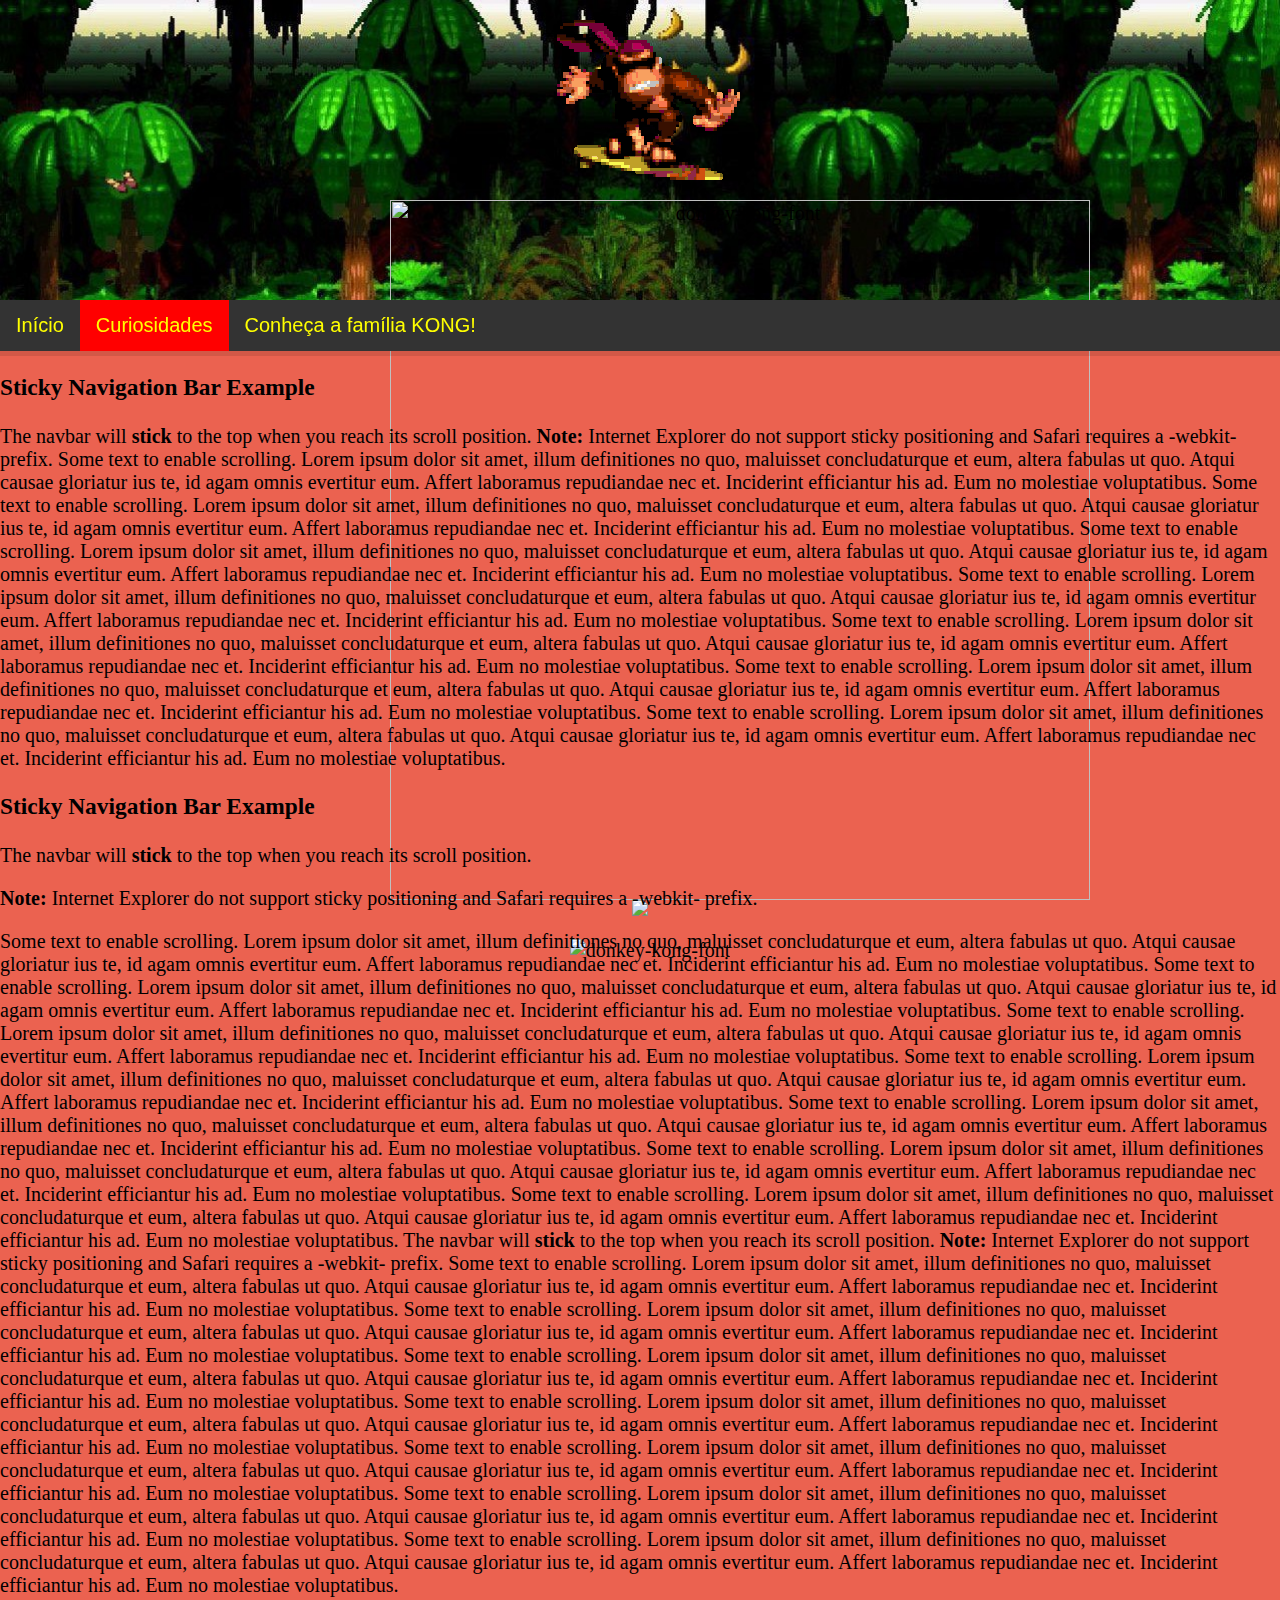
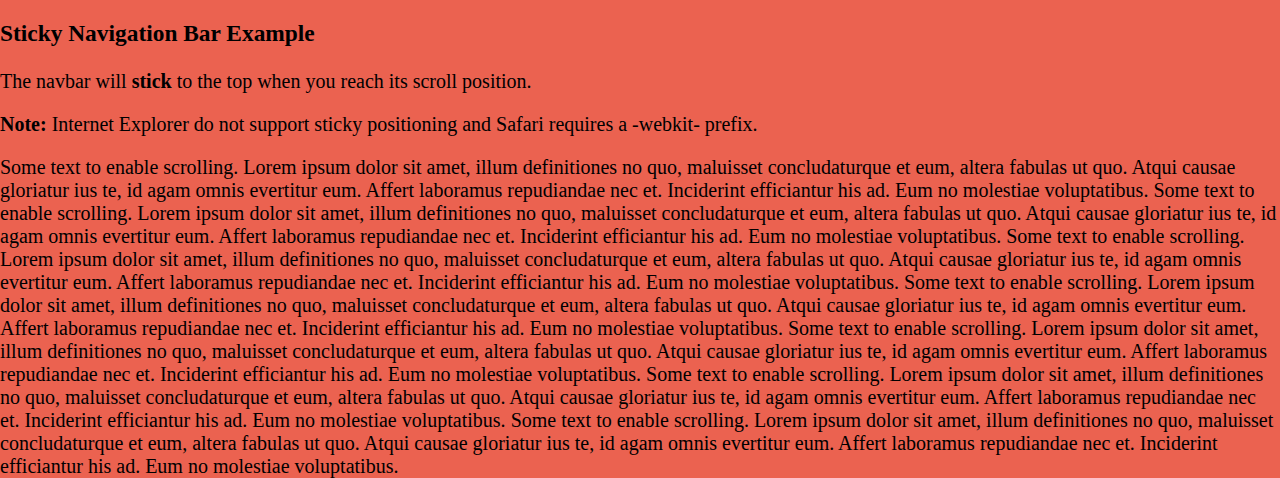
==== curiosidades.html @ 8a2493d9 "Versão domingo" ====
<!DOCKTYPE html>
<html>
<head>

    <meta charset="UTF-8">
    <meta name="viewport" content="width=device-width, initial-scale=1.0">
    <title>Curiosidades </title>
    <link rel="stylesheet" href="/style.css">
    <link rel="shortcut icon" href="img/image-removebg-preview.png" type="image/x-icon"> 
</head>
<body>
 <!-- Seção do topo com a imagem de fundo -->
    <div class="topo-com-fundo">
    <!-- Conteúdo dentro da seção do topo -->
        <img src="img/teste.gif">
        <img class="imagem-config1" src="https://fontmeme.com/permalink/230923/abc964d25b44b11c5df60673ed1a310f.png" alt="donkey-kong-font" right="100" width="700"></a>
        <img class="imagem-config2" src="https://giffiles.alphacoders.com/157/15792.gif"> 
        <br><br>
        <p1>
            <img class="imagem-config3" src="https://fontmeme.com/permalink/230923/7a49b5fcd8d0f47245af14d2fdb24485.png" alt="donkey-kong-font" border="0"></a>
        </p1>
    </div>

<!-- Restante do conteúdo da página -->
    <ul>
        <li><a href="index.html">Início</a></li>
        <li><a class="active" href="curiosidades.html">Curiosidades</a></li>
        <li><a href="familykong.html">Conheça a família KONG!</a></li>

    </ul>

</body>

<body>
    <h3>Sticky Navigation Bar Example</h3>
<p2>The navbar will <strong>stick</strong> to the top when you reach its scroll position.</p2>
<p3><strong>Note:</strong> Internet Explorer do not support sticky positioning and Safari requires a -webkit- prefix.</p3>
<p2>Some text to enable scrolling. Lorem ipsum dolor sit amet, illum definitiones no quo, maluisset concludaturque et eum, altera fabulas ut quo. Atqui causae gloriatur ius te, id agam omnis evertitur eum. Affert laboramus repudiandae nec et. Inciderint efficiantur his ad. Eum no molestiae voluptatibus.</p2>
<p2>Some text to enable scrolling. Lorem ipsum dolor sit amet, illum definitiones no quo, maluisset concludaturque et eum, altera fabulas ut quo. Atqui causae gloriatur ius te, id agam omnis evertitur eum. Affert laboramus repudiandae nec et. Inciderint efficiantur his ad. Eum no molestiae voluptatibus.</p2>
<p2>Some text to enable scrolling. Lorem ipsum dolor sit amet, illum definitiones no quo, maluisset concludaturque et eum, altera fabulas ut quo. Atqui causae gloriatur ius te, id agam omnis evertitur eum. Affert laboramus repudiandae nec et. Inciderint efficiantur his ad. Eum no molestiae voluptatibus.</p2>
<p2>Some text to enable scrolling. Lorem ipsum dolor sit amet, illum definitiones no quo, maluisset concludaturque et eum, altera fabulas ut quo. Atqui causae gloriatur ius te, id agam omnis evertitur eum. Affert laboramus repudiandae nec et. Inciderint efficiantur his ad. Eum no molestiae voluptatibus.</p2>
<p2>Some text to enable scrolling. Lorem ipsum dolor sit amet, illum definitiones no quo, maluisset concludaturque et eum, altera fabulas ut quo. Atqui causae gloriatur ius te, id agam omnis evertitur eum. Affert laboramus repudiandae nec et. Inciderint efficiantur his ad. Eum no molestiae voluptatibus.</p2>
<p2>Some text to enable scrolling. Lorem ipsum dolor sit amet, illum definitiones no quo, maluisset concludaturque et eum, altera fabulas ut quo. Atqui causae gloriatur ius te, id agam omnis evertitur eum. Affert laboramus repudiandae nec et. Inciderint efficiantur his ad. Eum no molestiae voluptatibus.</p2>
<p2>Some text to enable scrolling. Lorem ipsum dolor sit amet, illum definitiones no quo, maluisset concludaturque et eum, altera fabulas ut quo. Atqui causae gloriatur ius te, id agam omnis evertitur eum. Affert laboramus repudiandae nec et. Inciderint efficiantur his ad. Eum no molestiae voluptatibus.</p2>
<h3>Sticky Navigation Bar Example</h3>
<p2>The navbar will <strong>stick</strong> to the top when you reach its scroll position.</p>
<p2><strong>Note:</strong> Internet Explorer do not support sticky positioning and Safari requires a -webkit- prefix.</p>
<p2>Some text to enable scrolling. Lorem ipsum dolor sit amet, illum definitiones no quo, maluisset concludaturque et eum, altera fabulas ut quo. Atqui causae gloriatur ius te, id agam omnis evertitur eum. Affert laboramus repudiandae nec et. Inciderint efficiantur his ad. Eum no molestiae voluptatibus.</p2>
<p2>Some text to enable scrolling. Lorem ipsum dolor sit amet, illum definitiones no quo, maluisset concludaturque et eum, altera fabulas ut quo. Atqui causae gloriatur ius te, id agam omnis evertitur eum. Affert laboramus repudiandae nec et. Inciderint efficiantur his ad. Eum no molestiae voluptatibus.</p2>
<p2>Some text to enable scrolling. Lorem ipsum dolor sit amet, illum definitiones no quo, maluisset concludaturque et eum, altera fabulas ut quo. Atqui causae gloriatur ius te, id agam omnis evertitur eum. Affert laboramus repudiandae nec et. Inciderint efficiantur his ad. Eum no molestiae voluptatibus.</p2>
<p2>Some text to enable scrolling. Lorem ipsum dolor sit amet, illum definitiones no quo, maluisset concludaturque et eum, altera fabulas ut quo. Atqui causae gloriatur ius te, id agam omnis evertitur eum. Affert laboramus repudiandae nec et. Inciderint efficiantur his ad. Eum no molestiae voluptatibus.</p2>
<p2>Some text to enable scrolling. Lorem ipsum dolor sit amet, illum definitiones no quo, maluisset concludaturque et eum, altera fabulas ut quo. Atqui causae gloriatur ius te, id agam omnis evertitur eum. Affert laboramus repudiandae nec et. Inciderint efficiantur his ad. Eum no molestiae voluptatibus.</p2>
<p2>Some text to enable scrolling. Lorem ipsum dolor sit amet, illum definitiones no quo, maluisset concludaturque et eum, altera fabulas ut quo. Atqui causae gloriatur ius te, id agam omnis evertitur eum. Affert laboramus repudiandae nec et. Inciderint efficiantur his ad. Eum no molestiae voluptatibus.</p2>
<p2>Some text to enable scrolling. Lorem ipsum dolor sit amet, illum definitiones no quo, maluisset concludaturque et eum, altera fabulas ut quo. Atqui causae gloriatur ius te, id agam omnis evertitur eum. Affert laboramus repudiandae nec et. Inciderint efficiantur his ad. Eum no molestiae voluptatibus.</p2>
<p2>The navbar will <strong>stick</strong> to the top when you reach its scroll position.</p2>
<p3><strong>Note:</strong> Internet Explorer do not support sticky positioning and Safari requires a -webkit- prefix.</p3>
<p2>Some text to enable scrolling. Lorem ipsum dolor sit amet, illum definitiones no quo, maluisset concludaturque et eum, altera fabulas ut quo. Atqui causae gloriatur ius te, id agam omnis evertitur eum. Affert laboramus repudiandae nec et. Inciderint efficiantur his ad. Eum no molestiae voluptatibus.</p2>
<p2>Some text to enable scrolling. Lorem ipsum dolor sit amet, illum definitiones no quo, maluisset concludaturque et eum, altera fabulas ut quo. Atqui causae gloriatur ius te, id agam omnis evertitur eum. Affert laboramus repudiandae nec et. Inciderint efficiantur his ad. Eum no molestiae voluptatibus.</p2>
<p2>Some text to enable scrolling. Lorem ipsum dolor sit amet, illum definitiones no quo, maluisset concludaturque et eum, altera fabulas ut quo. Atqui causae gloriatur ius te, id agam omnis evertitur eum. Affert laboramus repudiandae nec et. Inciderint efficiantur his ad. Eum no molestiae voluptatibus.</p2>
<p2>Some text to enable scrolling. Lorem ipsum dolor sit amet, illum definitiones no quo, maluisset concludaturque et eum, altera fabulas ut quo. Atqui causae gloriatur ius te, id agam omnis evertitur eum. Affert laboramus repudiandae nec et. Inciderint efficiantur his ad. Eum no molestiae voluptatibus.</p2>
<p2>Some text to enable scrolling. Lorem ipsum dolor sit amet, illum definitiones no quo, maluisset concludaturque et eum, altera fabulas ut quo. Atqui causae gloriatur ius te, id agam omnis evertitur eum. Affert laboramus repudiandae nec et. Inciderint efficiantur his ad. Eum no molestiae voluptatibus.</p2>
<p2>Some text to enable scrolling. Lorem ipsum dolor sit amet, illum definitiones no quo, maluisset concludaturque et eum, altera fabulas ut quo. Atqui causae gloriatur ius te, id agam omnis evertitur eum. Affert laboramus repudiandae nec et. Inciderint efficiantur his ad. Eum no molestiae voluptatibus.</p2>
<p2>Some text to enable scrolling. Lorem ipsum dolor sit amet, illum definitiones no quo, maluisset concludaturque et eum, altera fabulas ut quo. Atqui causae gloriatur ius te, id agam omnis evertitur eum. Affert laboramus repudiandae nec et. Inciderint efficiantur his ad. Eum no molestiae voluptatibus.</p2>
<h3>Sticky Navigation Bar Example</h3>
<p2>The navbar will <strong>stick</strong> to the top when you reach its scroll position.</p>
<p2><strong>Note:</strong> Internet Explorer do not support sticky positioning and Safari requires a -webkit- prefix.</p>
<p2>Some text to enable scrolling. Lorem ipsum dolor sit amet, illum definitiones no quo, maluisset concludaturque et eum, altera fabulas ut quo. Atqui causae gloriatur ius te, id agam omnis evertitur eum. Affert laboramus repudiandae nec et. Inciderint efficiantur his ad. Eum no molestiae voluptatibus.</p2>
<p2>Some text to enable scrolling. Lorem ipsum dolor sit amet, illum definitiones no quo, maluisset concludaturque et eum, altera fabulas ut quo. Atqui causae gloriatur ius te, id agam omnis evertitur eum. Affert laboramus repudiandae nec et. Inciderint efficiantur his ad. Eum no molestiae voluptatibus.</p2>
<p2>Some text to enable scrolling. Lorem ipsum dolor sit amet, illum definitiones no quo, maluisset concludaturque et eum, altera fabulas ut quo. Atqui causae gloriatur ius te, id agam omnis evertitur eum. Affert laboramus repudiandae nec et. Inciderint efficiantur his ad. Eum no molestiae voluptatibus.</p2>
<p2>Some text to enable scrolling. Lorem ipsum dolor sit amet, illum definitiones no quo, maluisset concludaturque et eum, altera fabulas ut quo. Atqui causae gloriatur ius te, id agam omnis evertitur eum. Affert laboramus repudiandae nec et. Inciderint efficiantur his ad. Eum no molestiae voluptatibus.</p2>
<p2>Some text to enable scrolling. Lorem ipsum dolor sit amet, illum definitiones no quo, maluisset concludaturque et eum, altera fabulas ut quo. Atqui causae gloriatur ius te, id agam omnis evertitur eum. Affert laboramus repudiandae nec et. Inciderint efficiantur his ad. Eum no molestiae voluptatibus.</p2>
<p2>Some text to enable scrolling. Lorem ipsum dolor sit amet, illum definitiones no quo, maluisset concludaturque et eum, altera fabulas ut quo. Atqui causae gloriatur ius te, id agam omnis evertitur eum. Affert laboramus repudiandae nec et. Inciderint efficiantur his ad. Eum no molestiae voluptatibus.</p2>
<p2>Some text to enable scrolling. Lorem ipsum dolor sit amet, illum definitiones no quo, maluisset concludaturque et eum, altera fabulas ut quo. Atqui causae gloriatur ius te, id agam omnis evertitur eum. Affert laboramus repudiandae nec et. Inciderint efficiantur his ad. Eum no molestiae voluptatibus.</p2>


</body>
</html>
---- style.css ----
/* Defina a imagem de fundo para o topo */
 .topo-com-fundo {
  background-image: url("img/fundo8dk.jpg"); /* Insira o caminho da imagem de fundo */
  background-size: cover; /* Ajusta o tamanho da imagem para cobrir a seção do topo */
  background-position: center top; /* Centraliza a imagem de fundo na parte superior */
  height: 300px; /* Altura da seção superior */
  text-align: center; /* Centraliza o conteúdo na seção */
}

/* Estilize o conteúdo na seção do topo */
.topo-com-fundo h1 {
  color: white; /* Cor do texto na seção do topo */
  font-size: 24px; /* Tamanho da fonte do título */
  margin-top: 150px; /* Espaçamento superior para o título */
}

/* Estilize o restante da página com uma cor sólida */
body {
  background-color: rgb(235, 98, 80); /* Cor de fundo para o restante da página */
  font-size: 20px;
  margin: 0; /* Remova as margens padrão do corpo */
}

/* Estilize o menu */
ul {
  list-style-type: none;
  font-size: 20px;
  margin: 0;
  padding: 0;
  overflow: hidden;
  background-color: #333;
  position: -webkit-sticky;
  position: sticky;
  top: 0;
  box-shadow:0px 5px 0px rgba(0, 0, 0, 0.1); /* Adicione a sombra aqui */
  font-family: 'Bebas Neue', sans-serif;
}

li {
  float: left;
}

li a {
  display: block;
  color: yellow;
  text-align: center;
  padding: 14px 16px;
  text-decoration: none;
}

li a:hover {
  background-color: rgba(255, 0, 0, 0.377);
}

.active {
  background-color: red;
}

/* Estilize as imagens */
.imagem-config1 {
  margin-left: 390px;
  margin-right: 195px;
  height: auto; /* Para manter a proporção da imagem */
  box-shadow: 0px 0px 0px rgba(251, 255, 0, 0.301);
}

.imagem-container {
  display: inline-block; /* Isso permite que as imagens fiquem na mesma linha */
}

.imagem-config2 {
  max-height: 160px; /* A imagem não será maior do que a altura especificada */
  width: auto; /* Mantém a proporção original da imagem */
}

.imagem-config3 {
  margin-left: 270px;
  margin-right: 250px;
  height: auto; /* Para manter a proporção da imagem */
}

@font-face {
  font-family: "navegfont";
  src: url("https://fonts.googleapis.com/css2?family=Bebas+Neue&display=swap") format("woff2");
  /* Adicione outros formatos de fonte, se necessário */
}

ul li a {
  transition: color 0.9s ease; /* Adiciona uma transição suave para a cor do texto */
}

ul li a:hover {
  color: rgb(145, 136, 22); /* Cor do texto quando o mouse está sobre o link */
}

ul li a.active {
  background-color: red; /* Cor de fundo quando o link está selecionado */
  color: yellow; /* Cor do texto quando o link está selecionado */
  transition: background-color 0.3s ease, color 0.3s ease; /* Transições suaves para cor de fundo e cor do texto */
}
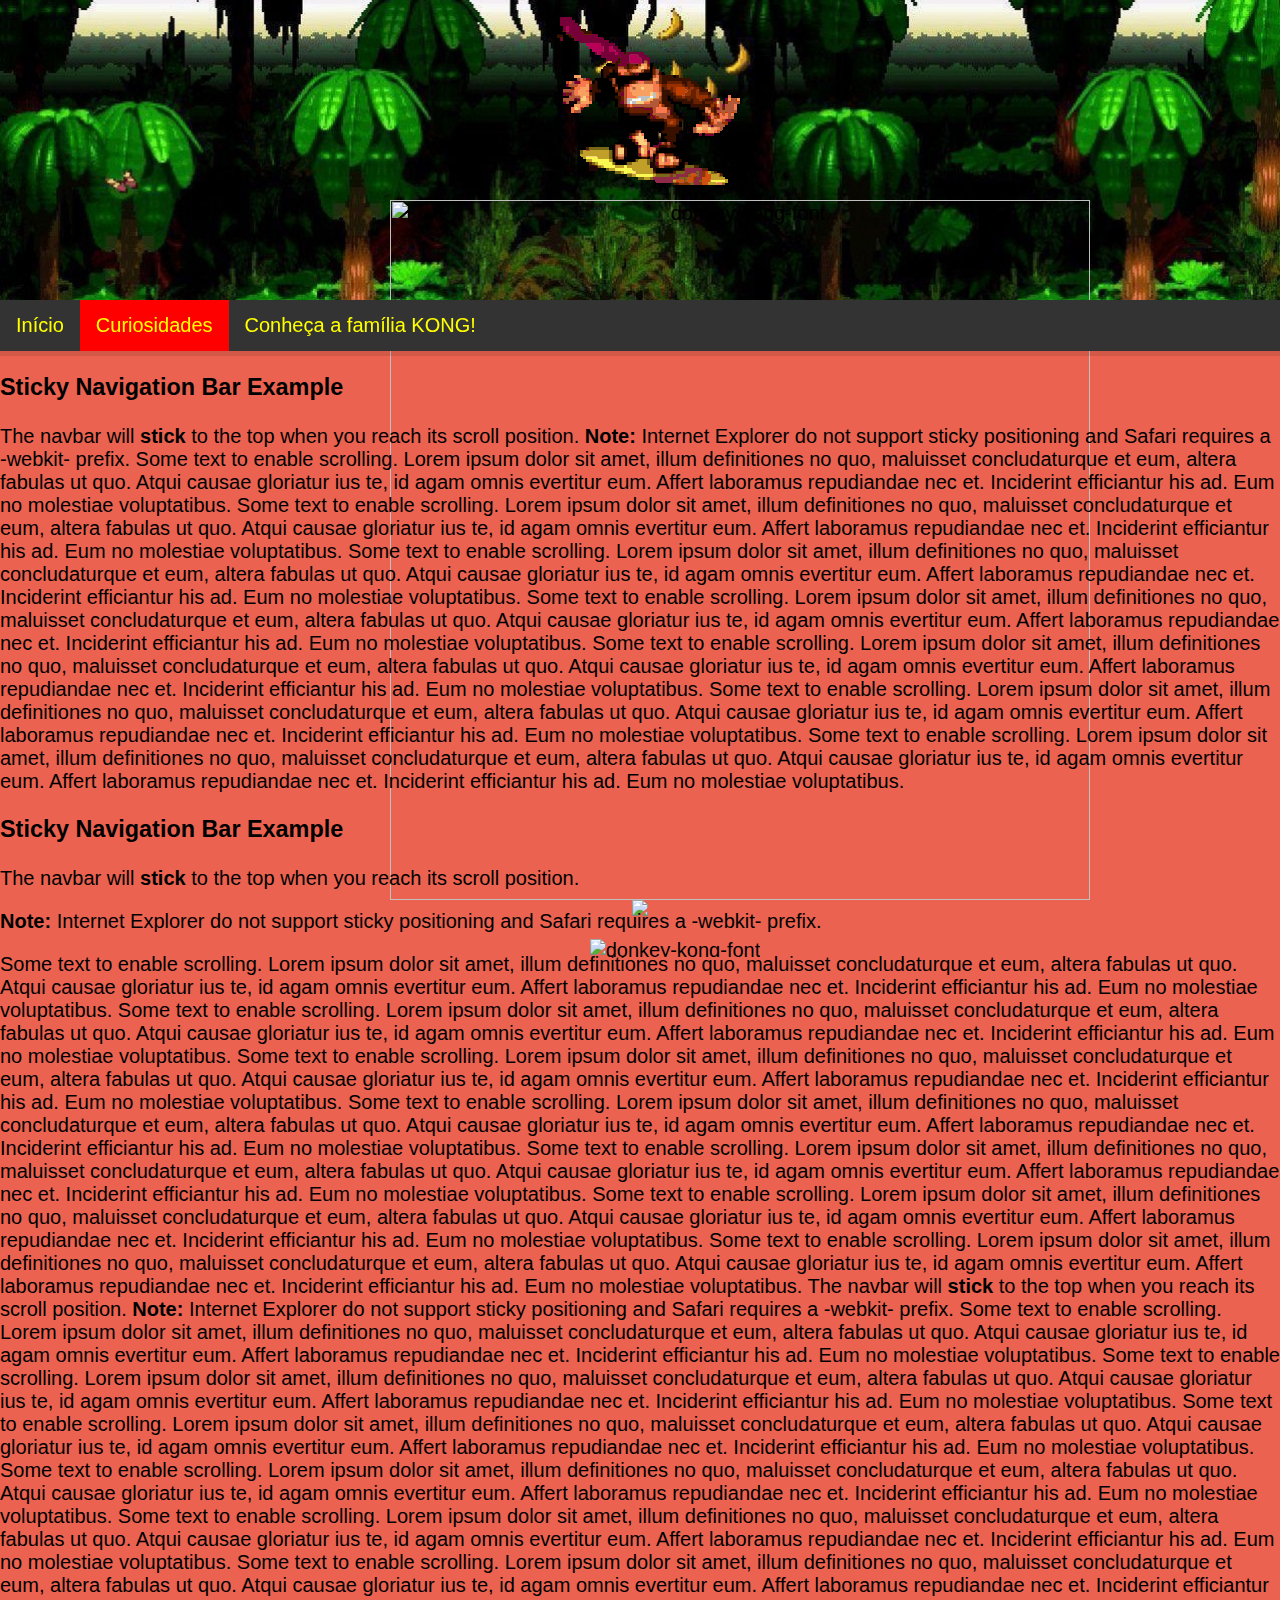
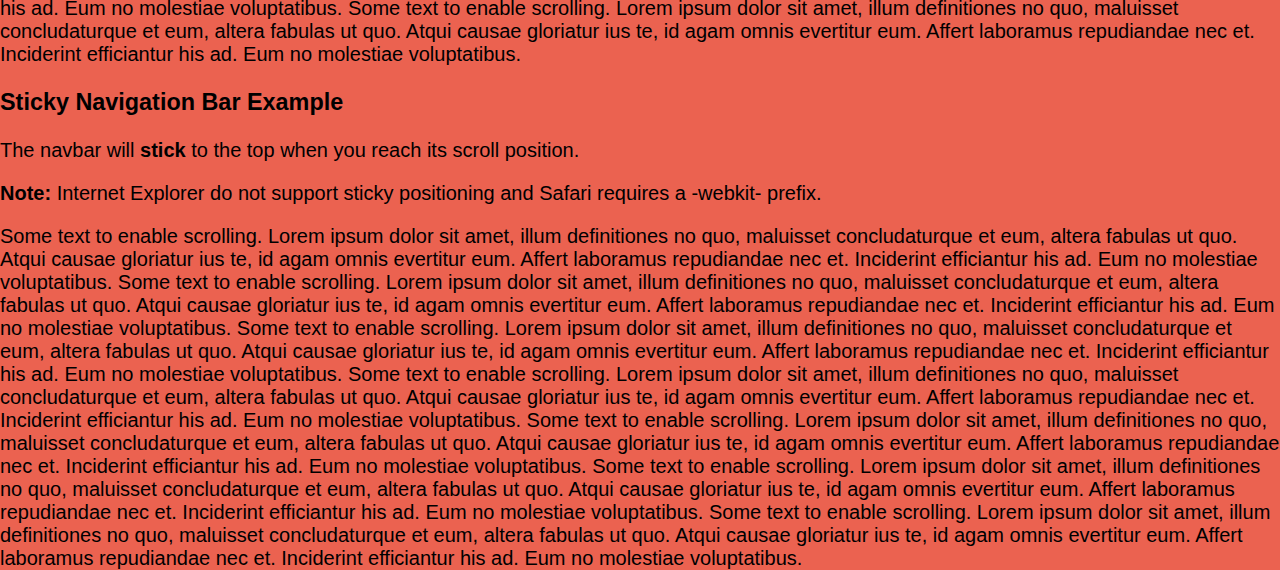
==== commit 5eb80f82: "familykongquase" ====
--- a/curiosidades.html
+++ b/curiosidades.html
@@ -17,8 +17,7 @@
         <img class="imagem-config2" src="https://giffiles.alphacoders.com/157/15792.gif"> 
         <br><br>
         <p1>
-            <img class="imagem-config3" src="https://fontmeme.com/permalink/230923/7a49b5fcd8d0f47245af14d2fdb24485.png" alt="donkey-kong-font" border="0"></a>
-        </p1>
+            <img class="imagem-config3" src="https://fontmeme.com/permalink/230925/5e79afc96a1ee44deba61602cf58e707.png" alt="donkey-kong-font" border="0"></a>
     </div>
 
 <!-- Restante do conteúdo da página -->
--- a/style.css
+++ b/style.css
@@ -34,6 +34,7 @@
   top: 0;
   box-shadow:0px 5px 0px rgba(0, 0, 0, 0.1); /* Adicione a sombra aqui */
   font-family: 'Bebas Neue', sans-serif;
+  z-index: 1000;
 }
 
 li {
@@ -64,9 +65,7 @@
   box-shadow: 0px 0px 0px rgba(251, 255, 0, 0.301);
 }
 
-.imagem-container {
-  display: inline-block; /* Isso permite que as imagens fiquem na mesma linha */
-}
+
 
 .imagem-config2 {
   max-height: 160px; /* A imagem não será maior do que a altura especificada */
@@ -74,10 +73,23 @@
 }
 
 .imagem-config3 {
-  margin-left: 270px;
+  margin-left: 320px;
   margin-right: 250px;
   height: auto; /* Para manter a proporção da imagem */
+  max-height: 18px; /* A imagem não será maior do que a altura especificada */
 }
+.imagem-config4 {
+  margin-left: 1480px;
+  height: auto; /* Para manter a proporção da imagem */
+  max-height: 40px; /* A imagem não será maior do que a altura especificada */
+}
+.imagem-config5 {
+  max-height: 40px; /* A imagem não será maior do que a altura especificada */
+  margin-left: 340px;
+  height: auto; /* Para manter a proporção da imagem */
+
+}
+
 
 @font-face {
   font-family: "navegfont";
@@ -97,4 +109,75 @@
   background-color: red; /* Cor de fundo quando o link está selecionado */
   color: yellow; /* Cor do texto quando o link está selecionado */
   transition: background-color 0.3s ease, color 0.3s ease; /* Transições suaves para cor de fundo e cor do texto */
-}+}
+
+body {
+  background-color: rgb(235, 98, 80);
+  font-size: 20px;
+  margin: 0;
+  padding: 0;
+  font-family: Arial, sans-serif; /* Use uma fonte mais comum como fallback */
+}
+
+/* Responsividade: Reduza o tamanho da fonte em telas menores */
+@media (max-width: 768px) {
+  .leftcolumn, .rightcolumn {   
+      width: 100%;
+      padding: 0;
+  }
+
+  /* Adapte o seu menu responsivo aqui, se necessário */
+  .topnav a {
+      float: none;
+      width: 100%;
+  }
+}/* Clear floats after the columns */
+.row::after {
+  content: "";
+  display: table;
+  clear: both;
+}
+/* Create two unequal columns that floats next to each other */
+/* Left column */
+.leftcolumn {   
+  margin-top: -430px;
+  float: left;
+  width: 75%;
+}
+/* Add a card effect for articles */
+.card {
+  color: rgb(255, 251, 0); /* Cor do texto na seção do topo */
+  background-color: rgb(212, 17, 17);
+  padding: 50px;
+  margin-top: 30px;
+  margin-left: 20px;
+  margin-right: 20px;
+  overflow: hidden; /* Adicione esta linha para ajustar o conteúdo interno */
+  
+}
+/* Fake image */
+.fakeimg {
+  background-color: #ffffff;
+  width: 100%;
+  padding: 5px;
+  
+}
+
+.spotify {
+  margin-left: 1480px;
+  margin-right: 0px;
+
+}
+.margin {
+  margin-top: 20px;
+}
+
+.textkong {
+  position: relative; /* Define a posição como relativa */
+  top: -450px; /* Valor negativo para mover o texto para cima */
+  text-align: left;
+  margin-left: 50%; /* Ajuste conforme necessário */
+  max-width: 50%; /* Ajuste conforme necessário */
+  font-size: 1.5em; /* Ajuste o tamanho da fonte conforme necessário */
+  z-index: 999;
+}
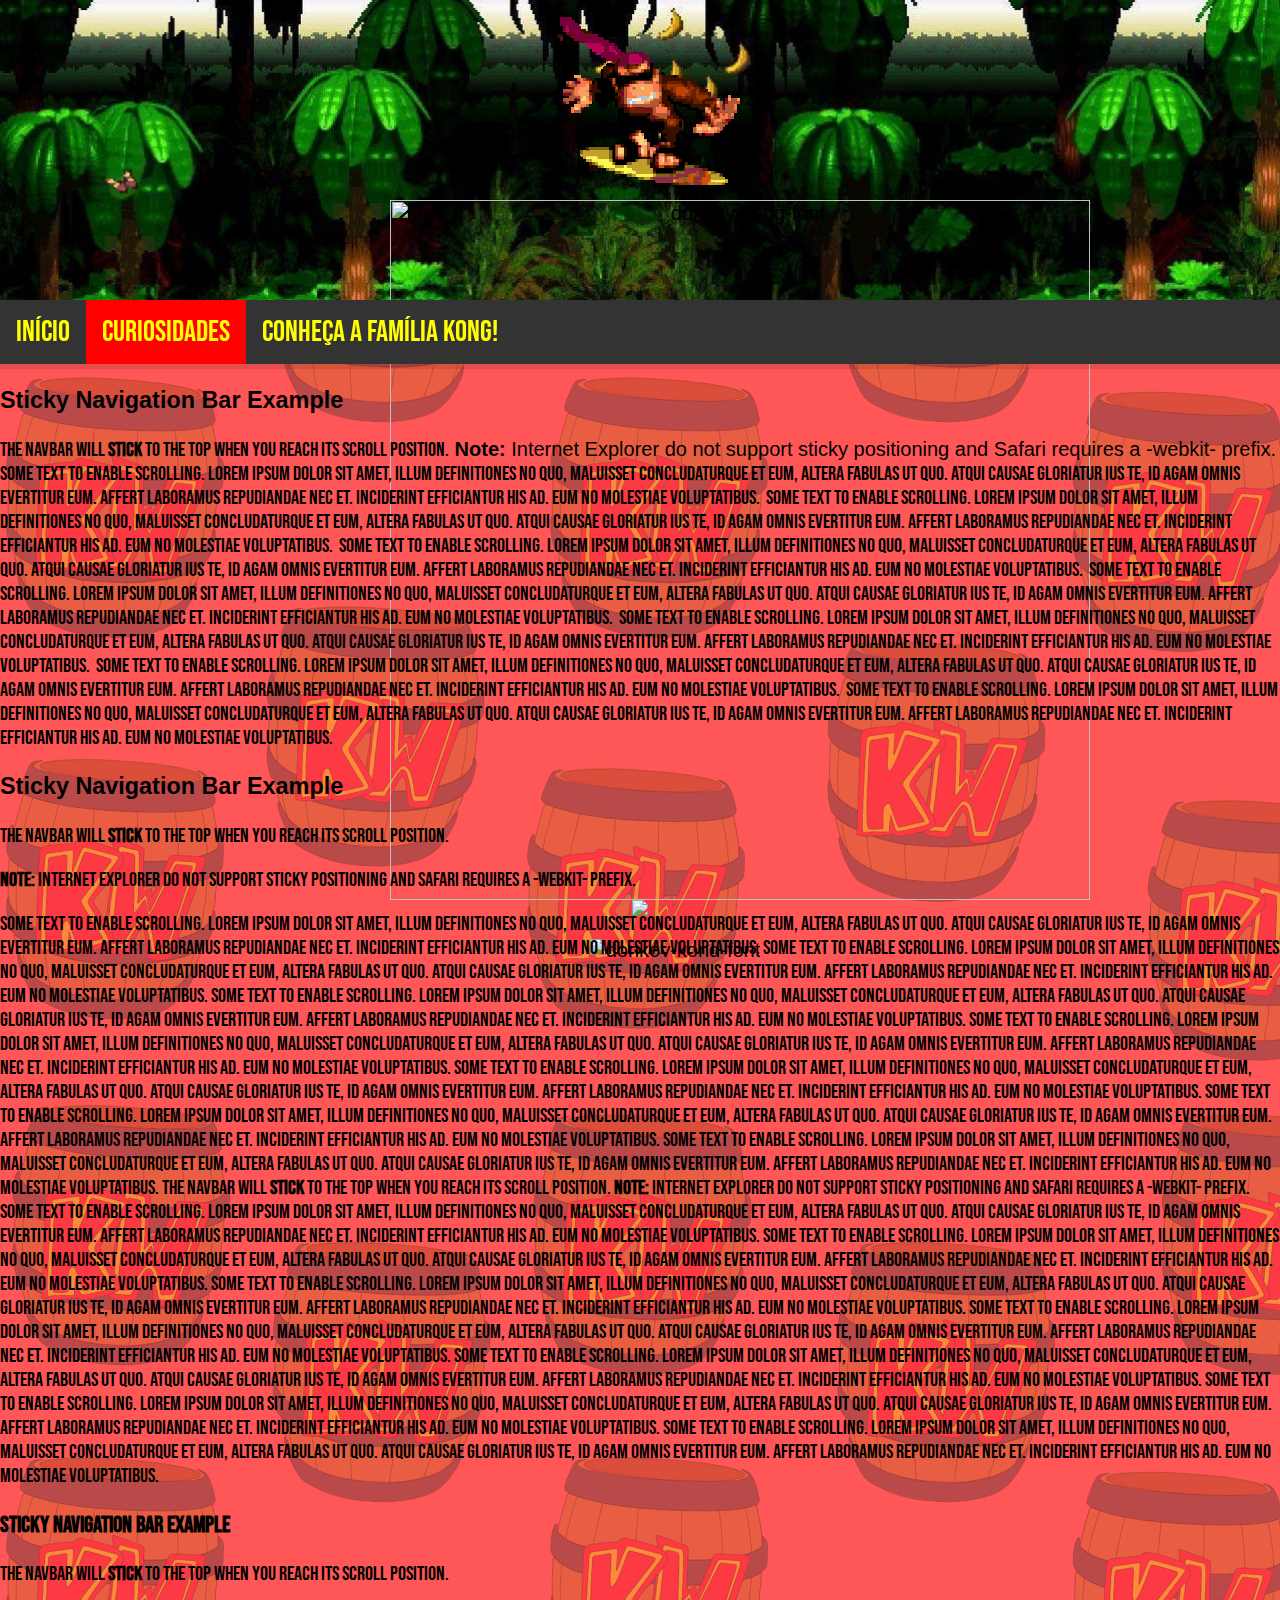
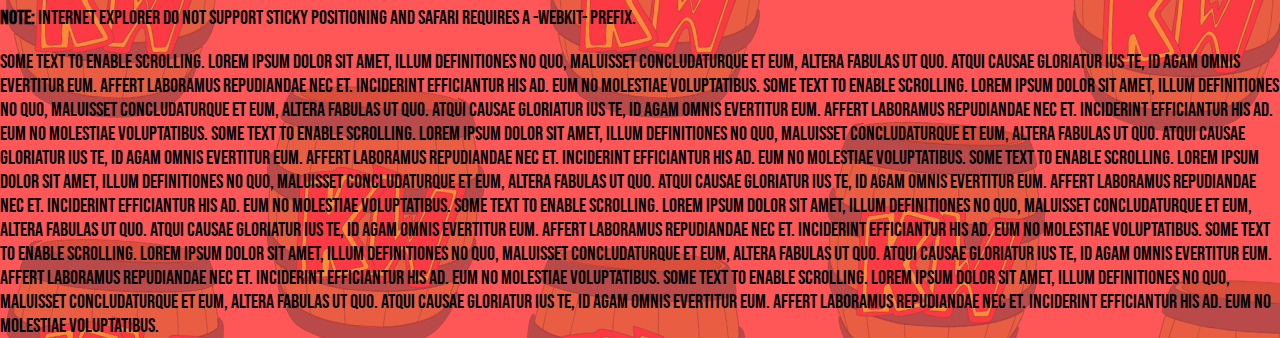
==== commit 8b4b0fb1: "algumasmud" ====
--- a/curiosidades.html
+++ b/curiosidades.html
@@ -1,7 +1,9 @@
 <!DOCKTYPE html>
 <html>
 <head>
-
+    <link rel="preconnect" href="https://fonts.googleapis.com">
+    <link rel="preconnect" href="https://fonts.gstatic.com" crossorigin>
+    <link href="https://fonts.googleapis.com/css2?family=Bebas+Neue&display=swap" rel="stylesheet">
     <meta charset="UTF-8">
     <meta name="viewport" content="width=device-width, initial-scale=1.0">
     <title>Curiosidades </title>
@@ -22,7 +24,7 @@
 
 <!-- Restante do conteúdo da página -->
     <ul>
-        <li><a href="index.html">Início</a></li>
+        <li><a class="font" href="index.html">Início</a></li>
         <li><a class="active" href="curiosidades.html">Curiosidades</a></li>
         <li><a href="familykong.html">Conheça a família KONG!</a></li>
 
--- a/style.css
+++ b/style.css
@@ -16,15 +16,19 @@
 
 /* Estilize o restante da página com uma cor sólida */
 body {
-  background-color: rgb(235, 98, 80); /* Cor de fundo para o restante da página */
+  background-image: url(img/fundokw.png);
+  background-repeat: repeat;
   font-size: 20px;
-  margin: 0; /* Remova as margens padrão do corpo */
+  margin: 0;
+  padding: 0;
+  font-family: Arial, sans-serif; /* Use uma fonte mais comum como fallback */
 }
 
 /* Estilize o menu */
 ul {
+  font-family: 'Bebas Neue', sans-serif;
   list-style-type: none;
-  font-size: 20px;
+  font-size: 30px;
   margin: 0;
   padding: 0;
   overflow: hidden;
@@ -33,10 +37,15 @@
   position: sticky;
   top: 0;
   box-shadow:0px 5px 0px rgba(0, 0, 0, 0.1); /* Adicione a sombra aqui */
+  z-index: 1000;
+}
+
+p{
+  
+}
+p2 {
   font-family: 'Bebas Neue', sans-serif;
-  z-index: 1000;
-}
-
+}
 li {
   float: left;
 }
@@ -89,13 +98,17 @@
   height: auto; /* Para manter a proporção da imagem */
 
 }
-
-
-@font-face {
-  font-family: "navegfont";
-  src: url("https://fonts.googleapis.com/css2?family=Bebas+Neue&display=swap") format("woff2");
-  /* Adicione outros formatos de fonte, se necessário */
-}
+.imagem-config6 {
+  margin-top: -220px;
+  max-height: 70px; /* A imagem não será maior do que a altura especificada */
+  margin-left: 180px;
+  height: auto; /* Para manter a proporção da imagem */
+  
+
+}
+
+
+
 
 ul li a {
   transition: color 0.9s ease; /* Adiciona uma transição suave para a cor do texto */
@@ -111,29 +124,8 @@
   transition: background-color 0.3s ease, color 0.3s ease; /* Transições suaves para cor de fundo e cor do texto */
 }
 
-body {
-  background-color: rgb(235, 98, 80);
-  font-size: 20px;
-  margin: 0;
-  padding: 0;
-  font-family: Arial, sans-serif; /* Use uma fonte mais comum como fallback */
-}
-
-/* Responsividade: Reduza o tamanho da fonte em telas menores */
-@media (max-width: 768px) {
-  .leftcolumn, .rightcolumn {   
-      width: 100%;
-      padding: 0;
-  }
-
-  /* Adapte o seu menu responsivo aqui, se necessário */
-  .topnav a {
-      float: none;
-      width: 100%;
-  }
-}/* Clear floats after the columns */
-.row::after {
-  content: "";
+/* Clear floats after the columns */
+.row {
   display: table;
   clear: both;
 }
@@ -144,24 +136,37 @@
   float: left;
   width: 75%;
 }
+.column {   
+  margin-top: 130px;
+  margin-right: 40px;
+  width: 100%;
+}
 /* Add a card effect for articles */
 .card {
   color: rgb(255, 251, 0); /* Cor do texto na seção do topo */
   background-color: rgb(212, 17, 17);
   padding: 50px;
-  margin-top: 30px;
+  margin-top: 80px;
   margin-left: 20px;
   margin-right: 20px;
   overflow: hidden; /* Adicione esta linha para ajustar o conteúdo interno */
-  
-}
-/* Fake image */
-.fakeimg {
-  background-color: #ffffff;
-  width: 100%;
-  padding: 5px;
-  
-}
+  max-height: 700px; /* Defina a altura máxima desejada */
+  
+}
+/* Add a card effect for articles */
+.card2 {
+  color: rgb(255, 251, 0); /* Cor do texto na seção do topo */
+  background-color: rgb(212, 17, 17);
+  padding: 300px;
+  margin-left: 90px;
+  margin-right: 60px;
+  overflow: hidden; /* Adicione esta linha para ajustar o conteúdo interno */
+  max-height: 100%; /* Defina a altura máxima desejada */
+  
+  
+}
+
+
 
 .spotify {
   margin-left: 1480px;
@@ -181,3 +186,56 @@
   font-size: 1.5em; /* Ajuste o tamanho da fonte conforme necessário */
   z-index: 999;
 }
+
+
+.carousel {
+  width: 100%;
+  overflow: hidden;
+  white-space: nowrap; /* Impede que as imagens quebrem para a próxima linha */
+}
+
+.slide {
+  width: 100%;
+  display: inline-block;
+  animation: slide 20s linear infinite;
+  white-space: nowrap; /* Impede que as imagens quebrem para a próxima linha */
+}
+
+.slide img {
+  width: 100%;
+  height: auto;
+  vertical-align: top; /* Alinhar as imagens ao topo para evitar espaço extra na parte inferior */
+}
+
+@keyframes slide {
+  0% {
+    transform: translateX(0);
+  }
+  20% {
+    transform: translateX(0);
+  }
+  25% {
+    transform: translateX(-100%);
+  }
+  45% {
+    transform: translateX(-100%);
+  }
+  50% {
+    transform: translateX(-200%);
+  }
+  70% {
+    transform: translateX(-200%);
+  }
+  75% {
+    transform: translateX(-300%);
+  }
+  95% {
+    transform: translateX(-300%);
+  }
+  100% {
+    transform: translateX(-400%);
+  }
+  100% {
+    transform: translateX(-400%);
+  }
+}
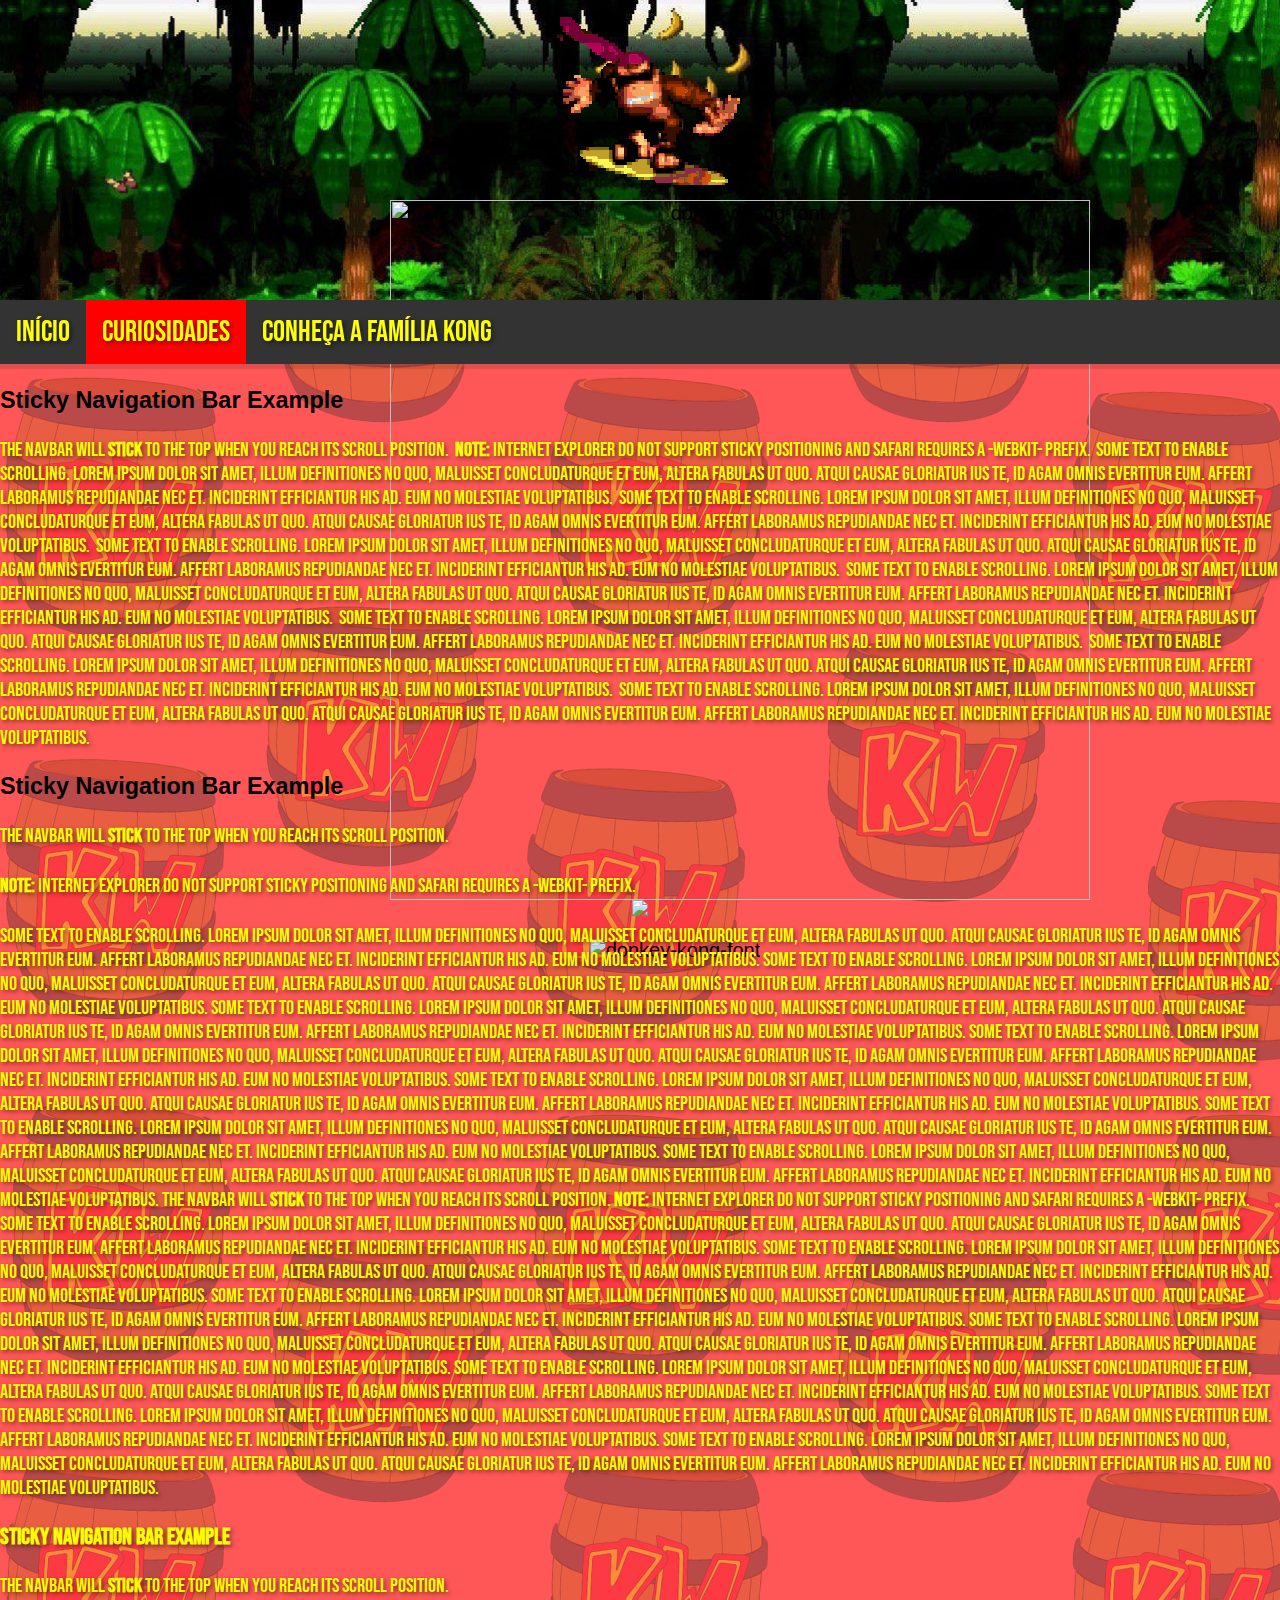
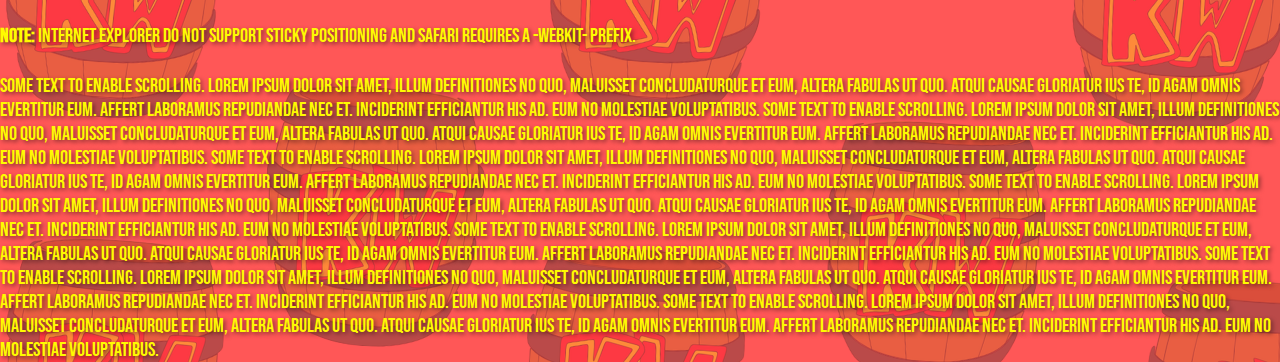
==== commit cd51db8f: "KongWikiInicio" ====
--- a/curiosidades.html
+++ b/curiosidades.html
@@ -26,7 +26,7 @@
     <ul>
         <li><a class="font" href="index.html">Início</a></li>
         <li><a class="active" href="curiosidades.html">Curiosidades</a></li>
-        <li><a href="familykong.html">Conheça a família KONG!</a></li>
+        <li><a href="familykong.html">Conheça a família KONG</a></li>
 
     </ul>
 
--- a/style.css
+++ b/style.css
@@ -36,15 +36,33 @@
   position: -webkit-sticky;
   position: sticky;
   top: 0;
+  text-shadow: 2px 2px 4px rgba(0, 0, 0, 0.5); 
   box-shadow:0px 5px 0px rgba(0, 0, 0, 0.1); /* Adicione a sombra aqui */
   z-index: 1000;
 }
-
+h5{
+  color: rgb(255, 251, 0); /* Cor do texto na seção do topo */
+  font-family: 'Bebas Neue', sans-serif;
+  text-shadow: 2px 2px 4px rgba(0, 0, 0, 0.5); 
+  font-size: 30px;
+}
 p{
   
+  font-family: 'Oswald', sans-serif;
+  text-shadow: 2px 2px 4px rgba(208, 255, 0, 0.685); 
+  font-size: 26px;
+  color: rgba(255, 255, 255, 0.959); /* Cor do texto na seção do topo */
+  
 }
 p2 {
-  font-family: 'Bebas Neue', sans-serif;
+  color: rgb(255, 251, 0); /* Cor do texto na seção do topo */
+  font-family: 'Bebas Neue', sans-serif;
+  text-shadow: 2px 2px 4px rgba(0, 0, 0, 0.5); 
+}
+p3 {
+  color: rgb(255, 251, 0); /* Cor do texto na seção do topo */
+  font-family: 'Bebas Neue', sans-serif;
+  text-shadow: 2px 2px 4px rgba(0, 0, 0, 0.5); 
 }
 li {
   float: left;
@@ -74,8 +92,6 @@
   box-shadow: 0px 0px 0px rgba(251, 255, 0, 0.301);
 }
 
-
-
 .imagem-config2 {
   max-height: 160px; /* A imagem não será maior do que a altura especificada */
   width: auto; /* Mantém a proporção original da imagem */
@@ -87,25 +103,33 @@
   height: auto; /* Para manter a proporção da imagem */
   max-height: 18px; /* A imagem não será maior do que a altura especificada */
 }
+
 .imagem-config4 {
   margin-left: 1480px;
   height: auto; /* Para manter a proporção da imagem */
   max-height: 40px; /* A imagem não será maior do que a altura especificada */
 }
+
 .imagem-config5 {
   max-height: 40px; /* A imagem não será maior do que a altura especificada */
   margin-left: 340px;
   height: auto; /* Para manter a proporção da imagem */
-
-}
+}
+
 .imagem-config6 {
-  margin-top: -220px;
-  max-height: 70px; /* A imagem não será maior do que a altura especificada */
-  margin-left: 180px;
-  height: auto; /* Para manter a proporção da imagem */
-  
-
-}
+  margin-top: 10px;
+  max-height: 90px; /* A imagem não será maior do que a altura especificada */
+  margin-left: 280px;
+  height: auto; /* Para manter a proporção da imagem */
+}
+
+.imagem-config7 {
+  margin-top: 10px;
+  max-height: 90px; /* A imagem não será maior do que a altura especificada */
+  margin-left: 300px;
+  height: auto; /* Para manter a proporção da imagem */
+}
+
 
 
 
@@ -143,26 +167,29 @@
 }
 /* Add a card effect for articles */
 .card {
-  color: rgb(255, 251, 0); /* Cor do texto na seção do topo */
   background-color: rgb(212, 17, 17);
   padding: 50px;
   margin-top: 80px;
   margin-left: 20px;
   margin-right: 20px;
   overflow: hidden; /* Adicione esta linha para ajustar o conteúdo interno */
-  max-height: 700px; /* Defina a altura máxima desejada */
-  
-}
+  max-height: 900px; /* Defina a altura máxima desejada */
+
+  /* Adicione uma borda colorida ao redor do card */
+  box-shadow: 10px 10px 10px rgba(53, 59, 24, 0.5); /* offsetX offsetY blurRadius cor */
+}
+  
+
 /* Add a card effect for articles */
 .card2 {
   color: rgb(255, 251, 0); /* Cor do texto na seção do topo */
   background-color: rgb(212, 17, 17);
-  padding: 300px;
-  margin-left: 90px;
+  padding: 100px;
+  margin-left: 70px;
   margin-right: 60px;
   overflow: hidden; /* Adicione esta linha para ajustar o conteúdo interno */
   max-height: 100%; /* Defina a altura máxima desejada */
-  
+  border: 8px solid rgb(216, 216, 49); /* 2px é a largura da borda e yellow é a cor */
   
 }
 
@@ -171,6 +198,8 @@
 .spotify {
   margin-left: 1480px;
   margin-right: 0px;
+  box-shadow: 10px 10px 10px rgba(53, 59, 24, 0.5); /* offsetX offsetY blurRadius cor */
+  
 
 }
 .margin {
@@ -209,10 +238,10 @@
 
 @keyframes slide {
   0% {
-    transform: translateX(0);
+    transform: translateX(0%);
   }
   20% {
-    transform: translateX(0);
+    transform: translateX(0%);
   }
   25% {
     transform: translateX(-100%);
@@ -235,7 +264,10 @@
   100% {
     transform: translateX(-400%);
   }
-  100% {
-    transform: translateX(-400%);
-  }
-}
+}
+
+.conteudo1{
+  width: 100%;
+  overflow: hidden;
+  white-space: nowrap; /* Impede que as imagens quebrem para a próxima linha */
+}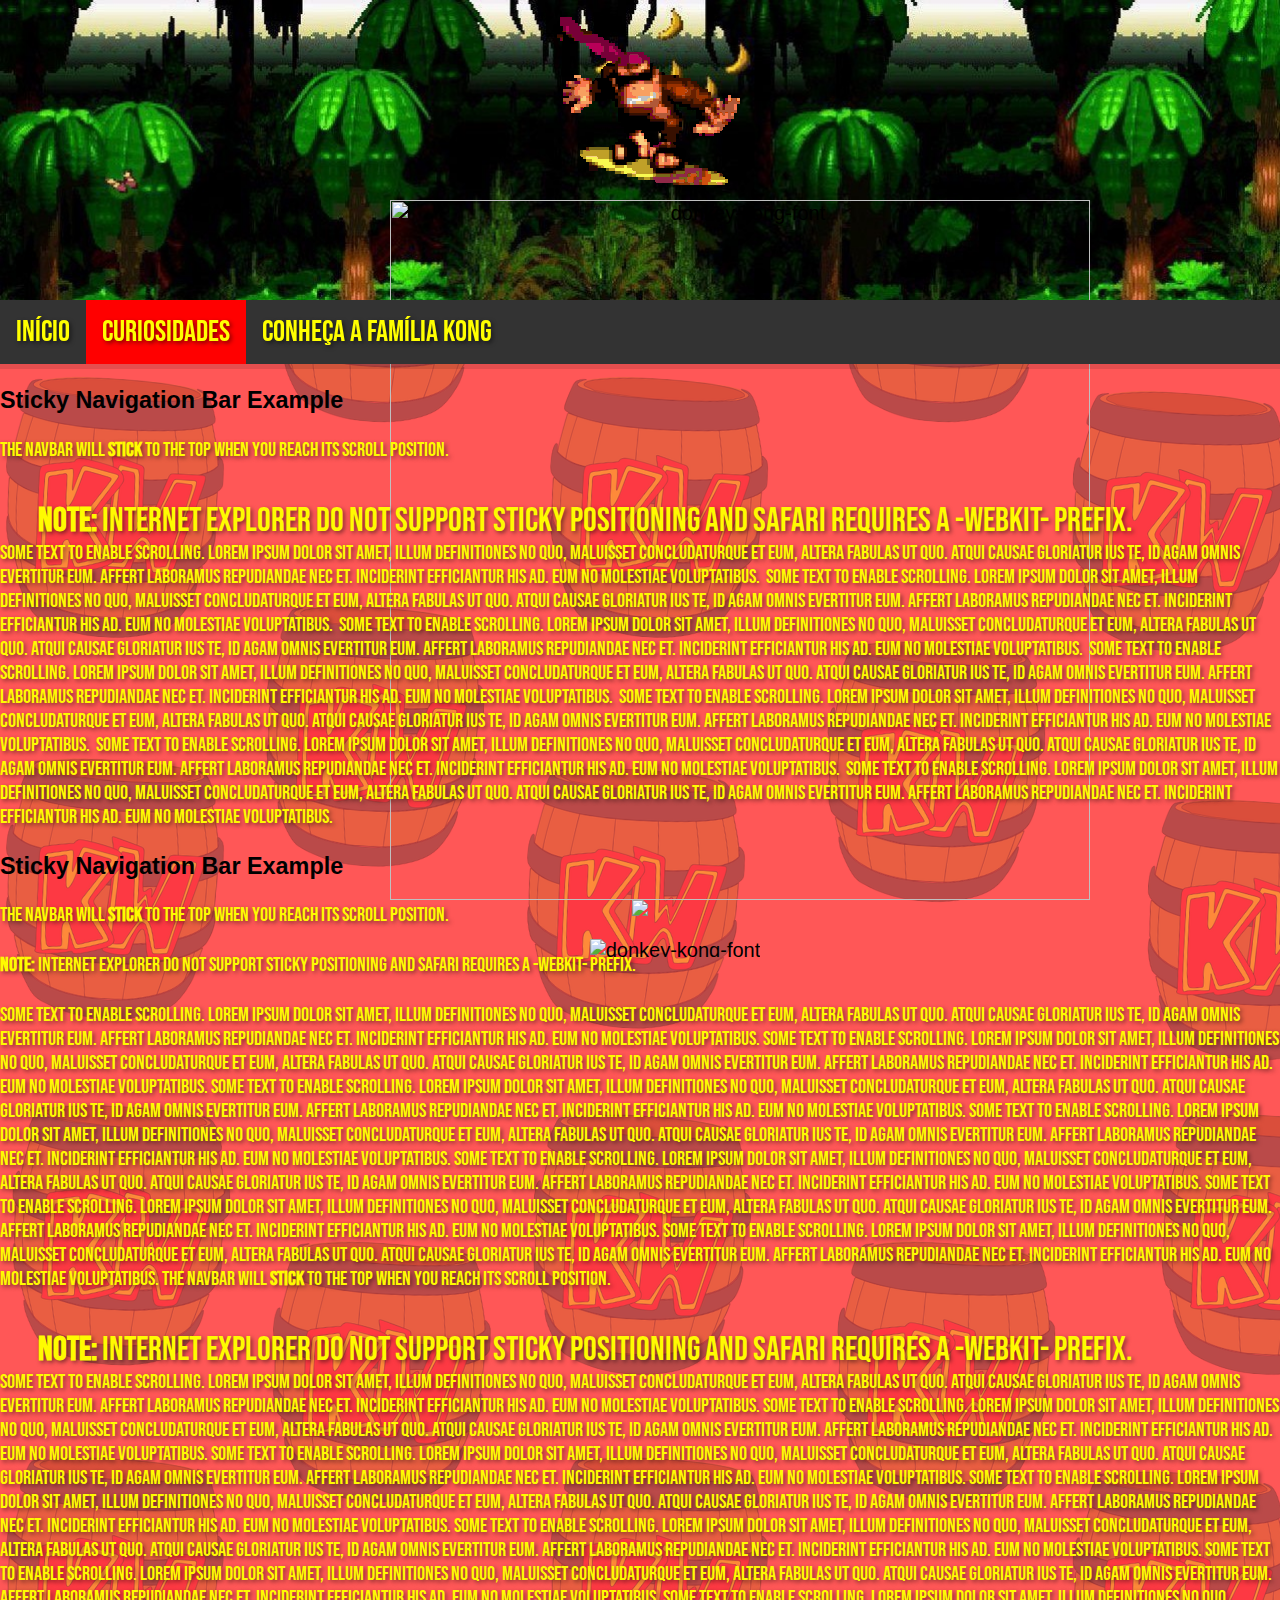
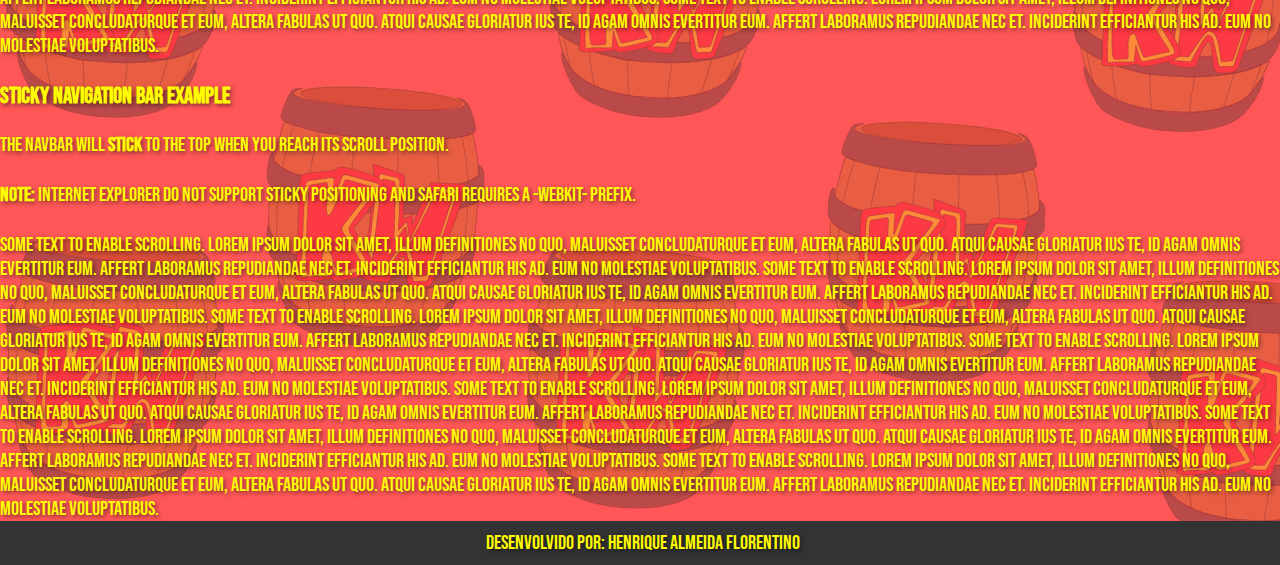
==== commit c7e1012a: "InicioQuase" ====
--- a/curiosidades.html
+++ b/curiosidades.html
@@ -8,7 +8,7 @@
     <meta name="viewport" content="width=device-width, initial-scale=1.0">
     <title>Curiosidades </title>
     <link rel="stylesheet" href="/style.css">
-    <link rel="shortcut icon" href="img/image-removebg-preview.png" type="image/x-icon"> 
+    <link rel="shortcut icon" href="img/KW LOGO.png" type="image/x-icon"> 
 </head>
 <body>
  <!-- Seção do topo com a imagem de fundo -->
@@ -73,6 +73,10 @@
 <p2>Some text to enable scrolling. Lorem ipsum dolor sit amet, illum definitiones no quo, maluisset concludaturque et eum, altera fabulas ut quo. Atqui causae gloriatur ius te, id agam omnis evertitur eum. Affert laboramus repudiandae nec et. Inciderint efficiantur his ad. Eum no molestiae voluptatibus.</p2>
 <p2>Some text to enable scrolling. Lorem ipsum dolor sit amet, illum definitiones no quo, maluisset concludaturque et eum, altera fabulas ut quo. Atqui causae gloriatur ius te, id agam omnis evertitur eum. Affert laboramus repudiandae nec et. Inciderint efficiantur his ad. Eum no molestiae voluptatibus.</p2>
 
+<div class="rodape">
+    Desenvolvido por: Henrique Almeida Florentino
+  </div>
+</body>
 
-</body>
+
 </html>--- a/style.css
+++ b/style.css
@@ -63,6 +63,14 @@
   color: rgb(255, 251, 0); /* Cor do texto na seção do topo */
   font-family: 'Bebas Neue', sans-serif;
   text-shadow: 2px 2px 4px rgba(0, 0, 0, 0.5); 
+  font-size: 170%;
+  content: ""; /* Adicionar um conteúdo vazio antes do texto */
+  display: inline-block; /* Tornar o conteúdo vazio um elemento inline-block */
+  width: 95%; /* Definir a largura desejada (ajuste conforme necessário) */
+  text-align: justify;
+  margin-left: 3%;
+  margin-top: 3%;
+
 }
 li {
   float: left;
@@ -130,6 +138,20 @@
   height: auto; /* Para manter a proporção da imagem */
 }
 
+.imagem-config8 {
+  margin-top: 10%;
+  margin-left: 32%;
+  max-height: 50px; /* A imagem não será maior do que a altura especificada */
+  height: auto; /* Para manter a proporção da imagem */
+}
+
+.imagem-config9 {
+  margin-top: 5%;
+  max-height: 35px; /* A imagem não será maior do que a altura especificada */
+  height: auto; /* Para manter a proporção da imagem */
+}
+
+
 
 
 
@@ -150,6 +172,7 @@
 
 /* Clear floats after the columns */
 .row {
+  
   display: table;
   clear: both;
 }
@@ -189,8 +212,8 @@
   margin-right: 60px;
   overflow: hidden; /* Adicione esta linha para ajustar o conteúdo interno */
   max-height: 100%; /* Defina a altura máxima desejada */
-  border: 8px solid rgb(216, 216, 49); /* 2px é a largura da borda e yellow é a cor */
-  
+  border: 8px solid rgb(236, 52, 52); /* 2px é a largura da borda e yellow é a cor */
+  overflow: hidden; /* Oculta o conteúdo que excede a altura máxima */
 }
 
 
@@ -224,9 +247,9 @@
 }
 
 .slide {
-  width: 100%;
+  width: 99%;
   display: inline-block;
-  animation: slide 20s linear infinite;
+  animation: slide 30s linear infinite;
   white-space: nowrap; /* Impede que as imagens quebrem para a próxima linha */
 }
 
@@ -261,13 +284,23 @@
   95% {
     transform: translateX(-300%);
   }
-  100% {
-    transform: translateX(-400%);
-  }
+
 }
 
 .conteudo1{
   width: 100%;
   overflow: hidden;
   white-space: nowrap; /* Impede que as imagens quebrem para a próxima linha */
+}
+
+/* Estilize o rodapé */
+.rodape {
+  background-color: #333; /* Cor de fundo do rodapé */
+  color: rgb(255, 251, 0);  /* Cor do texto do rodapé */
+  text-align: center; /* Centralizar o texto no rodapé */
+  padding: 10px; /* Espaçamento interno do rodapé */
+  left: 0; /* Alinhar o rodapé à esquerda */
+  bottom: 0; /* Alinhar o rodapé na parte inferior */
+  width: 98.92%; /* Largura total do rodapé */
+  font-family: 'Bebas Neue', sans-serif;
 }